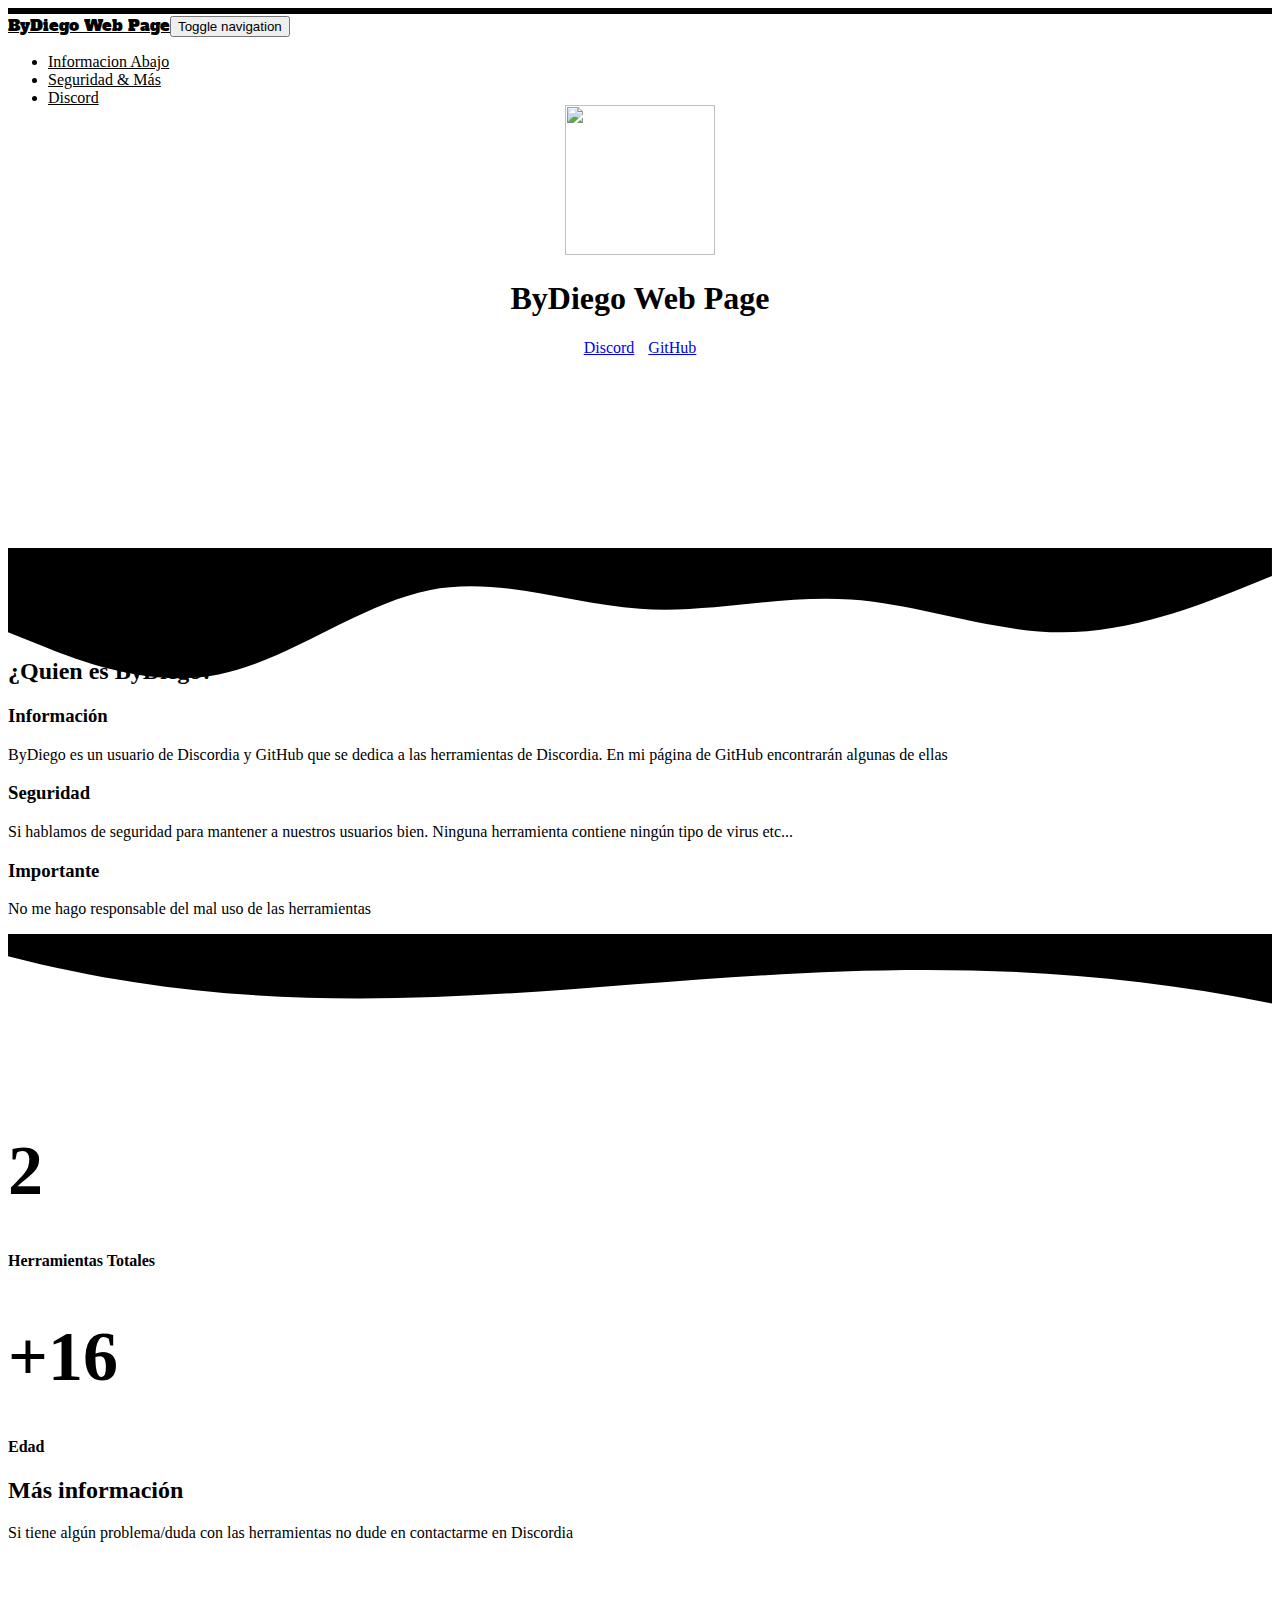
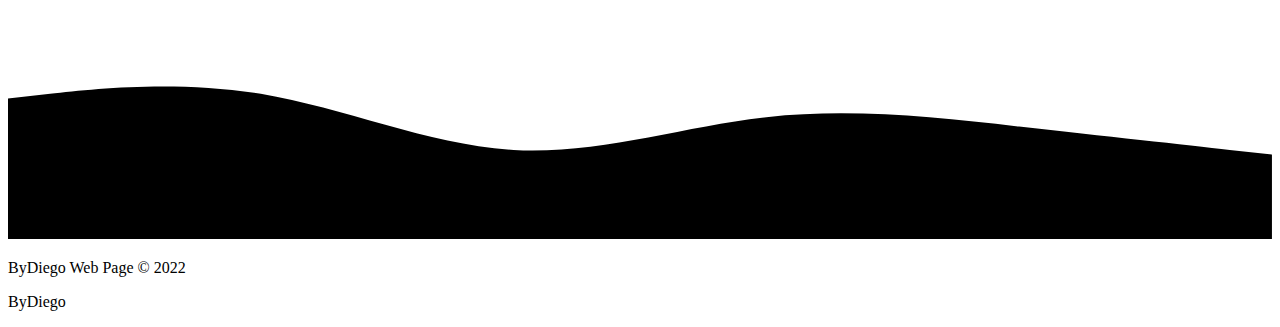
==== index.html @ 99a0ea3c "Create index.html" ====
<!DOCTYPE html>
<html>

<head>
    <meta charset="utf-8">
    <meta name="viewport" content="width=device-width, initial-scale=1.0, shrink-to-fit=no">
    <title>ByDiego Web Page</title>
    <meta name="description" content="ByDiego, repositorios en GitHub de herramientas de Discordia. Python, JavaScript & Más">
    <meta name="theme-color" content="#f54254">
    <link rel="icon" type="image/png" sizes="300x250" href="assets/img/superthumb.png">
    <link rel="stylesheet" href="assets/bootstrap/css/bootstrap.min.css">
    <link rel="stylesheet" href="https://fonts.googleapis.com/css?family=Alfa+Slab+One">
    <link rel="stylesheet" href="assets/fonts/font-awesome.min.css">
    <link rel="stylesheet" href="assets/fonts/ionicons.min.css">
    <link rel="stylesheet" href="https://cdnjs.cloudflare.com/ajax/libs/animate.css/3.5.2/animate.min.css">
    <link rel="stylesheet" href="assets/css/styles.css">
</head>

<body style="background-color: var(--background);">
    <div id="top" style="height: 12px;">
        <nav class="navbar navbar-light navbar-expand fixed-top" style="color: var(--main-color);border-top-width: 6px;border-top-style: solid;background: var(--background);">
            <div class="container-fluid"><a class="navbar-brand" href="#" style="color: var(--main-color);font-family: 'Alfa Slab One', cursive;">ByDiego Web Page</a><button data-toggle="collapse" class="navbar-toggler" data-target="#navcol-1"><span class="sr-only">Toggle navigation</span><span class="navbar-toggler-icon"></span></button>
                <div
                    class="collapse navbar-collapse" id="navcol-1">
                    <ul class="nav navbar-nav">
                        <li class="nav-item"><a class="nav-link active smoothScroll" href="#feature" style="color: var(--text-color);">Informacion Abajo</a></li>
                        <li class="nav-item"><a class="nav-link smoothScroll" href="#seguridad" style="color: var(--text-color);">Seguridad & Más</a></li>
                        <li class="nav-item"><a class="nav-link" href="#" style="color: var(--text-color);">Discord</a></li>
                    </ul>
            </div>
    </div>
    </nav>
    </div>
    <header class="d-xl-flex flex-column justify-content-xl-center align-items-xl-center" style="height: 418px;text-align: center;margin: 55px;"><img class="rounded" src="https://cdn.discordapp.com/attachments/933987210225676298/934420224030171136/superthumb.png" width="150" height="150" style="margin-top: 30px;">
        <h1 class="d-xl-flex justify-content-xl-start" style="color: var(--text-color);">ByDiego Web Page</h1>
        <p style="color: var(--secondary-text-color);"></p>
        <div class="tada animated"><div role="group" class="btn-group">    <a href="https://discord.gg/sCSTUXAu2Z" class="btn btn-primary shadow-none" type="button" style="margin: 5px;background-color: var(--main-color);border-color: var(--main-color);border-radius: 10px;">Discord</a>
	
	<a class="btn btn-primary smoothScroll shadow-none" role="button" style="margin: 5px;background-color: var(--main-color);border-color: var(--main-color);border-radius: 10px;"
        href="https://github.com/zByDiegoMT">GitHub</a></div></div>
    </header>
	    <div id="seguridad">
    <div id="Características" style="height: 90px;background: var(--secondary);"><div><svg xmlns="http://www.w3.org/2000/svg" viewBox="0 0 1440 320"><path fill="var(--background)" fill-opacity="1" d="M0,96L40,112C80,128,160,160,240,144C320,128,400,64,480,48C560,32,640,64,720,69.3C800,75,880,53,960,58.7C1040,64,1120,96,1200,96C1280,96,1360,64,1400,48L1440,32L1440,0L1400,0C1360,0,1280,0,1200,0C1120,0,1040,0,960,0C880,0,800,0,720,0C640,0,560,0,480,0C400,0,320,0,240,0C160,0,80,0,40,0L0,0Z"></path></svg></div></div>
    <div class="features-boxed" style="background: var(--secondary);">
        <div class="container" style="color: var(--main-color);">
            <div class="intro">
                <h2 class="text-center" style="color: var(--text-color);">¿Quien es ByDiego?</h2>
            </div>
            <div class="row justify-content-center features">
                <div class="col-sm-6 col-md-5 col-lg-4 item">
                    <div id="features" class="box" style="/*border-radius: 34px;*/"><i class="fa fa-bolt icon" style="color: var(--main-color);"></i>
                        <h3 class="name">Información</h3>
                        <p class="description" style="color: var(--secondary-text-color);">ByDiego es un usuario de Discordia y GitHub que se dedica a las herramientas de Discordia. En mi página de GitHub encontrarán algunas de ellas<br></p>
                    </div>
                </div>
                <div class="col-sm-6 col-md-5 col-lg-4 item">
                    <div id="features" class="box"><i class="fa fa-lock icon" style="color: var(--main-color);"></i>
                        <h3 class="name">Seguridad</h3>
                        <p class="description" style="color: var(--secondary-text-color);">Si hablamos de seguridad para mantener a nuestros usuarios bien. Ninguna herramienta contiene ningún tipo de virus etc...<br></p>
                    </div>
                </div>
                <div class="col-sm-6 col-md-5 col-lg-4 item">
                    <div id="features" class="box"><i class="fa fa-smile-o icon" style="color: var(--main-color);"></i>
                        <h3 class="name">Importante</h3>
                        <p class="description" style="color: var(--secondary-text-color);">No me hago responsable del mal uso de las herramientas<br></p>
                    </div>
                </div>
            </div>
        </div>
        <div></div>
    </div>
    <div style="background-color: var(--background);"><div style="height: 150px; overflow: hidden;" ><svg viewBox="0 0 500 150" preserveAspectRatio="none" style="height: 100%; width: 100%;"><path d="M-41.53,-9.56 C167.83,173.98 302.14,-60.89 534.09,89.10 L500.00,0.00 L0.00,0.00 Z" style="stroke: none; fill: var(--secondary);"></path></svg></div></div>
        <section>
		<div id="feature">
            <div class="container-fluid text-white">
                <div class="row row-cols-3 justify-content-center" style="color: var(--secondary-text-color);">
                    <div class="col-auto col-md-6 col-lg-4 text-center pb-5 pt-5 number-item love_counter">
                        <h1 class="love_count" style="font-size: 70px;"><strong>2</strong></h1>
                        <h4 style="color: var(--main-color);margin-top: -6px;">Herramientas Totales</h4>
                    </div>
                    <div class="col-auto col-lg-4 text-center align-self-center pb-5 pt-5 love_counter">
                        <h1 class="love_count" style="font-size: 70px;"><strong>+16</strong></h1>
                        <h4 style="color: var(--main-color);margin-top: -6px;">Edad</h4>
                    </div>
                </div>
            </div>
        </section><div class="container">
  <h2>Más información</h2>
  <p class="description" style="color: var(--secondary-text-color);">Si tiene algún problema/duda con las herramientas no dude en contactarme en Discordia<br></p>
  <div class="accordion">

<svg xmlns="http://www.w3.org/2000/svg" viewBox="0 0 1440 320"><path fill="var(--secondary)" fill-opacity="1" d="M0,160L48,154.7C96,149,192,139,288,154.7C384,171,480,213,576,218.7C672,224,768,192,864,181.3C960,171,1056,181,1152,192C1248,203,1344,213,1392,218.7L1440,224L1440,320L1392,320C1344,320,1248,320,1152,320C1056,320,960,320,864,320C768,320,672,320,576,320C480,320,384,320,288,320C192,320,96,320,48,320L0,320Z"></path></svg>
    <div class="footer-dark" style="background: var(--secondary);padding-top: 0px;padding-bottom: 0px;">
        <div class="container">
            <div class="row">
                <div class="col item social"><a class="smoothScroll" href="#top"><i class="icon ion-android-arrow-up"></i></a></div>
            </div>
            <p class="copyright" style="color: var(--text-color);">ByDiego Web Page © 2022</p>
            <p class="copyright" style="color: var(--text-color);padding: 0px;">
                <!Developed by&nbsp;<a href="ByDiego" style="color: var(--main-color);">ByDiego</a></p>
        </div>
    </div>
    <script src="assets/js/jquery.min.js"></script>
    <script src="assets/bootstrap/js/bootstrap.min.js"></script>
    <script src="assets/js/Counting.js"></script>
    <script src="assets/js/untitled.js"></script>
</body>

</html>
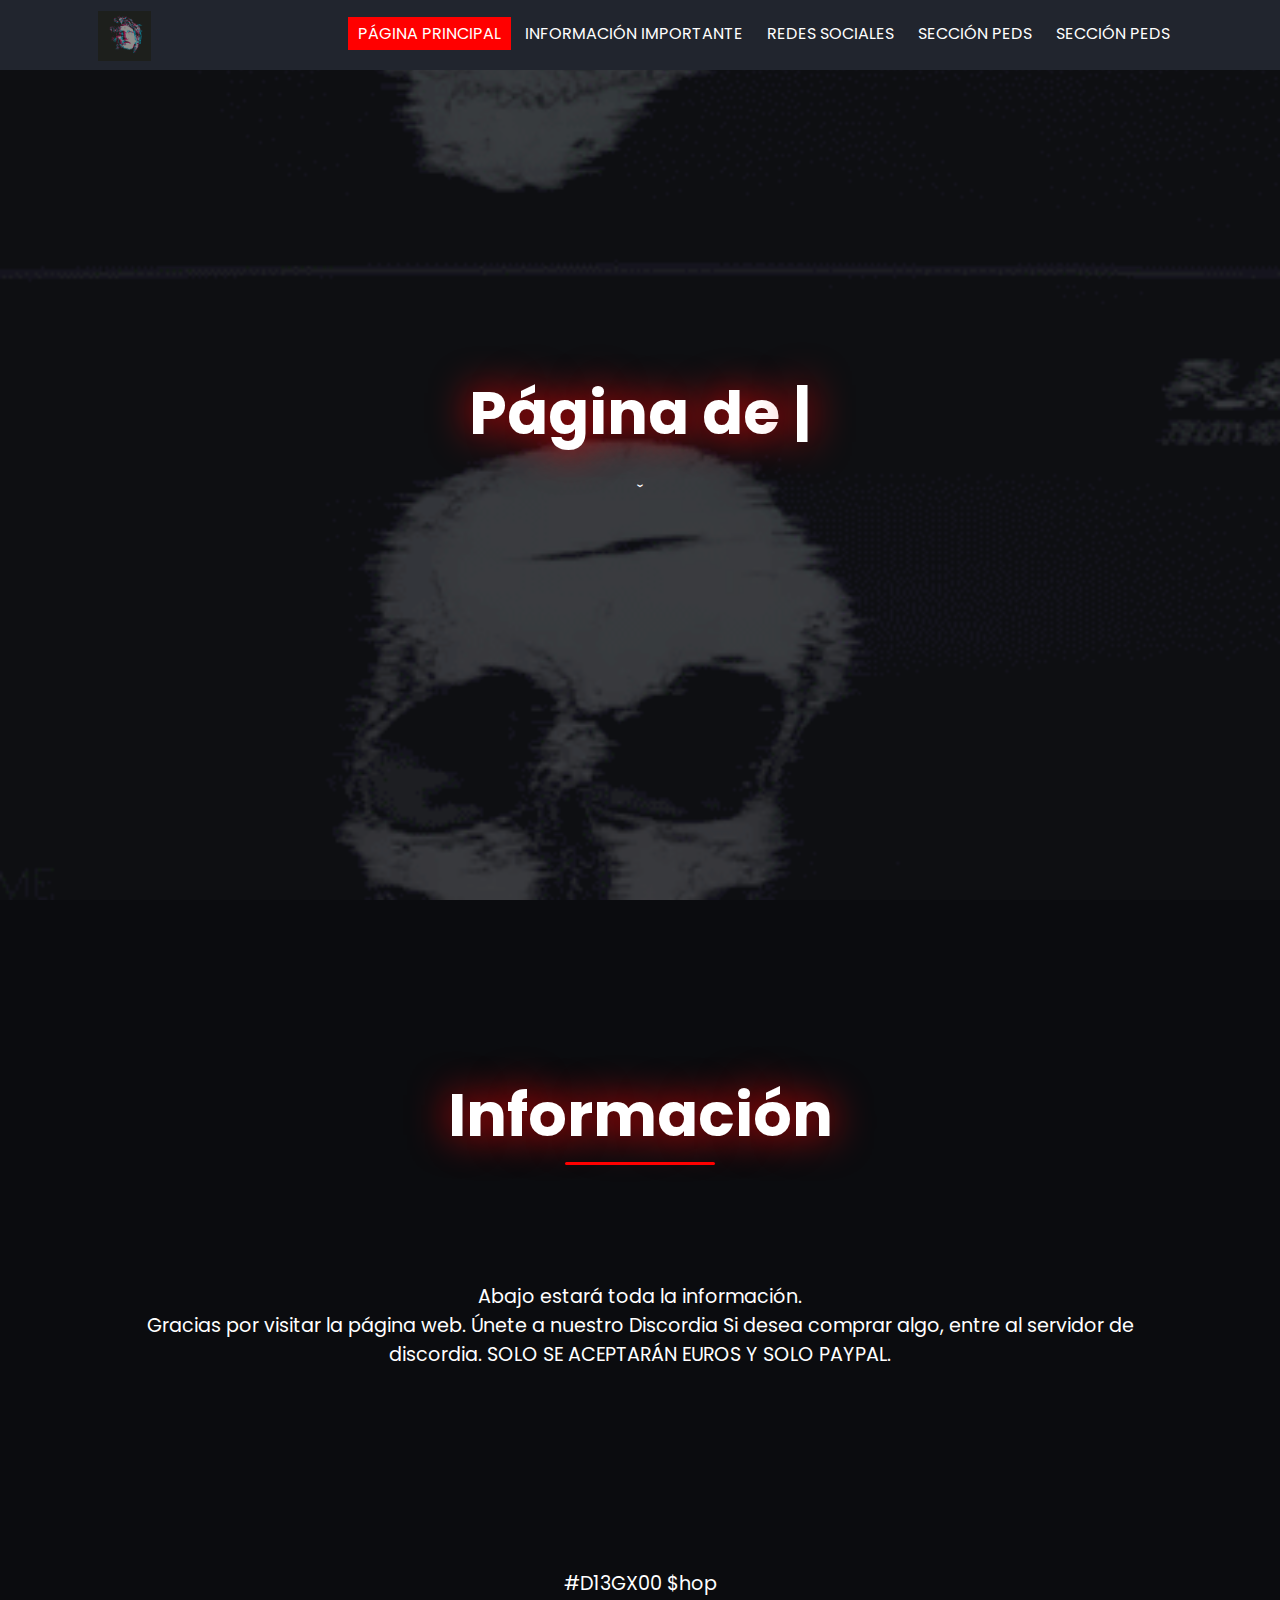
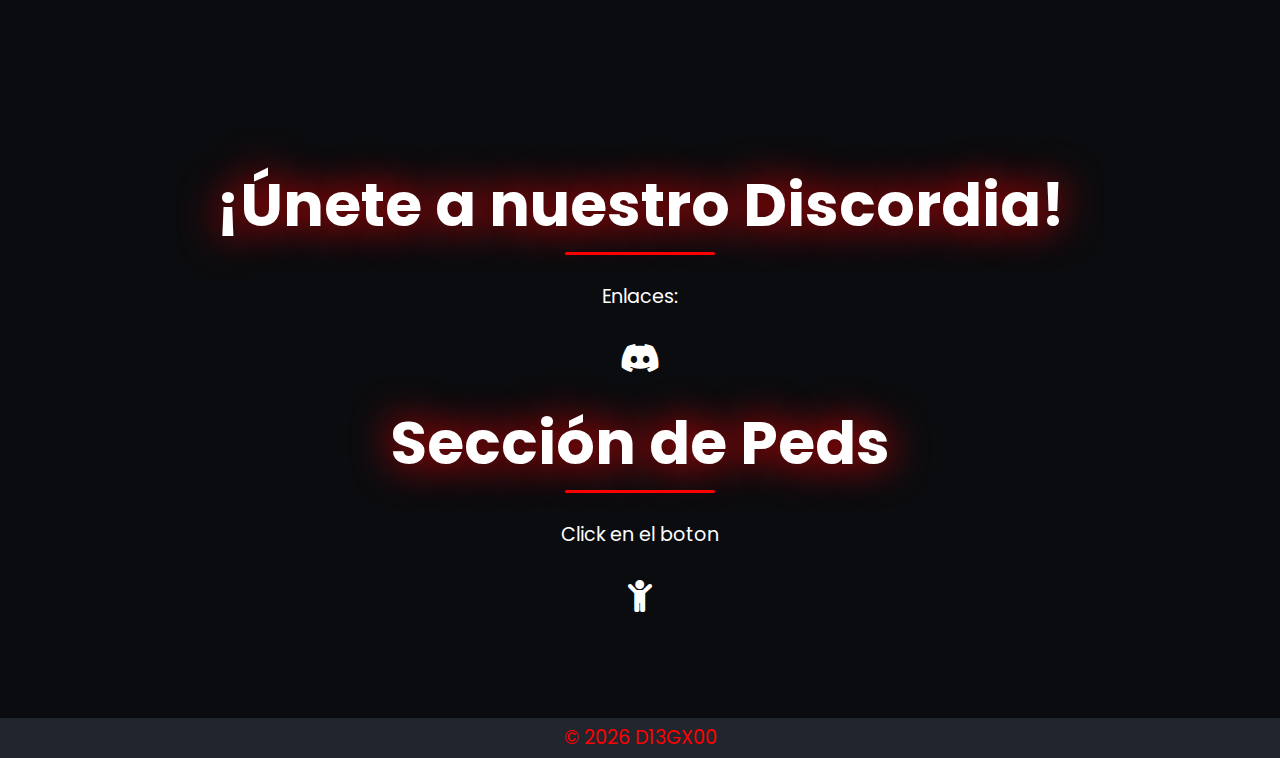
==== commit 8ddeb813: "Add files via upload" ====
--- a/index.html
+++ b/index.html
@@ -1,109 +1,124 @@
 <!DOCTYPE html>
 <html>
+  <head>
+      <meta charset="utf-8">
+      <meta name="viewport" content="width=device-width">
+      <meta http-equiv="X-UA-Compatible" content="ie=edge">
+	  <meta property="og:site_name" content="D13GX00">
+	  <meta property="og:title" content="D13GX00 - Página principal">
+	  <meta property="og:description" content="Bienvenidos a la página de D13GX00 $hop || Aqui venderemos cosas externas/internas de FiveM. Solo tenemos PEDS a la venta de momento.">
+	  <meta name="author" content="D13GX00">
+	  <meta name="theme-color" content="#000000">
+      <title>D13GX00 $hop</title>
+      <link href="style.css" rel="stylesheet" type="text/css" />
+      <link rel="stylesheet" href="https://use.fontawesome.com/releases/v5.13.0/css/all.css">
+      <link rel="icon" href="img/logo.png">
+      <script src="https://ajax.googleapis.com/ajax/libs/jquery/3.5.1/jquery.min.js"></script>
+      <script src="script.js"></script>
+  </head>
+    <body>
 
-<head>
-    <meta charset="utf-8">
-    <meta name="viewport" content="width=device-width, initial-scale=1.0, shrink-to-fit=no">
-    <title>ByDiego Web Page</title>
-    <meta name="description" content="ByDiego, repositorios en GitHub de herramientas de Discordia. Python, JavaScript & Más">
-    <meta name="theme-color" content="#f54254">
-    <link rel="icon" type="image/png" sizes="300x250" href="assets/img/superthumb.png">
-    <link rel="stylesheet" href="assets/bootstrap/css/bootstrap.min.css">
-    <link rel="stylesheet" href="https://fonts.googleapis.com/css?family=Alfa+Slab+One">
-    <link rel="stylesheet" href="assets/fonts/font-awesome.min.css">
-    <link rel="stylesheet" href="assets/fonts/ionicons.min.css">
-    <link rel="stylesheet" href="https://cdnjs.cloudflare.com/ajax/libs/animate.css/3.5.2/animate.min.css">
-    <link rel="stylesheet" href="assets/css/styles.css">
-</head>
+		<!------------------Header----------------->
+          
+	<header>
+		<a class="logo" href="#home">
+              <img src="img/logo.png" alt="Logo" />
+		</a>
+		<nav>	
+		 <ul class="nav-bar"><div class="bg"></div>
+			<li><a class="nav-link active" href="#home">Página principal</a></li>
+			<li><a class="nav-link" href="#projects">Información importante</a></li>
+			<li><a class="nav-link" href="#contact">Redes sociales</a></li>
+			<li><a class="nav-link" href="#peds">Sección Peds</a></li>
+			<li><a class="nav-link" href="#peds">Sección Peds</a></li>
+		 </ul>
+			
+			<div class="hamburger">
+				<div class="line1"></div>
+            <div class="line2"></div>
+				<div class="line3"></div>
+			</div>
+		</nav>
+	</header>
+	<main>
+	
+		<!-------------------Home------------------>
+	  <div id="home">
+		 <div class="filter"></div>
+		 <section class="intro">
+       
+    <div class="header-area">
+        <h3> <span class="animate"></span></h1>
+        </div>
 
-<body style="background-color: var(--background);">
-    <div id="top" style="height: 12px;">
-        <nav class="navbar navbar-light navbar-expand fixed-top" style="color: var(--main-color);border-top-width: 6px;border-top-style: solid;background: var(--background);">
-            <div class="container-fluid"><a class="navbar-brand" href="#" style="color: var(--main-color);font-family: 'Alfa Slab One', cursive;">ByDiego Web Page</a><button data-toggle="collapse" class="navbar-toggler" data-target="#navcol-1"><span class="sr-only">Toggle navigation</span><span class="navbar-toggler-icon"></span></button>
-                <div
-                    class="collapse navbar-collapse" id="navcol-1">
-                    <ul class="nav navbar-nav">
-                        <li class="nav-item"><a class="nav-link active smoothScroll" href="#feature" style="color: var(--text-color);">Informacion Abajo</a></li>
-                        <li class="nav-item"><a class="nav-link smoothScroll" href="#seguridad" style="color: var(--text-color);">Seguridad & Más</a></li>
-                        <li class="nav-item"><a class="nav-link" href="#" style="color: var(--text-color);">Discord</a></li>
-                    </ul>
-            </div>
-    </div>
-    </nav>
-    </div>
-    <header class="d-xl-flex flex-column justify-content-xl-center align-items-xl-center" style="height: 418px;text-align: center;margin: 55px;"><img class="rounded" src="https://cdn.discordapp.com/attachments/933987210225676298/934420224030171136/superthumb.png" width="150" height="150" style="margin-top: 30px;">
-        <h1 class="d-xl-flex justify-content-xl-start" style="color: var(--text-color);">ByDiego Web Page</h1>
-        <p style="color: var(--secondary-text-color);"></p>
-        <div class="tada animated"><div role="group" class="btn-group">    <a href="https://discord.gg/sCSTUXAu2Z" class="btn btn-primary shadow-none" type="button" style="margin: 5px;background-color: var(--main-color);border-color: var(--main-color);border-radius: 10px;">Discord</a>
-	
-	<a class="btn btn-primary smoothScroll shadow-none" role="button" style="margin: 5px;background-color: var(--main-color);border-color: var(--main-color);border-radius: 10px;"
-        href="https://github.com/zByDiegoMT">GitHub</a></div></div>
-    </header>
-	    <div id="seguridad">
-    <div id="Características" style="height: 90px;background: var(--secondary);"><div><svg xmlns="http://www.w3.org/2000/svg" viewBox="0 0 1440 320"><path fill="var(--background)" fill-opacity="1" d="M0,96L40,112C80,128,160,160,240,144C320,128,400,64,480,48C560,32,640,64,720,69.3C800,75,880,53,960,58.7C1040,64,1120,96,1200,96C1280,96,1360,64,1400,48L1440,32L1440,0L1400,0C1360,0,1280,0,1200,0C1120,0,1040,0,960,0C880,0,800,0,720,0C640,0,560,0,480,0C400,0,320,0,240,0C160,0,80,0,40,0L0,0Z"></path></svg></div></div>
-    <div class="features-boxed" style="background: var(--secondary);">
-        <div class="container" style="color: var(--main-color);">
-            <div class="intro">
-                <h2 class="text-center" style="color: var(--text-color);">¿Quien es ByDiego?</h2>
-            </div>
-            <div class="row justify-content-center features">
-                <div class="col-sm-6 col-md-5 col-lg-4 item">
-                    <div id="features" class="box" style="/*border-radius: 34px;*/"><i class="fa fa-bolt icon" style="color: var(--main-color);"></i>
-                        <h3 class="name">Información</h3>
-                        <p class="description" style="color: var(--secondary-text-color);">ByDiego es un usuario de Discordia y GitHub que se dedica a las herramientas de Discordia. En mi página de GitHub encontrarán algunas de ellas<br></p>
-                    </div>
-                </div>
-                <div class="col-sm-6 col-md-5 col-lg-4 item">
-                    <div id="features" class="box"><i class="fa fa-lock icon" style="color: var(--main-color);"></i>
-                        <h3 class="name">Seguridad</h3>
-                        <p class="description" style="color: var(--secondary-text-color);">Si hablamos de seguridad para mantener a nuestros usuarios bien. Ninguna herramienta contiene ningún tipo de virus etc...<br></p>
-                    </div>
-                </div>
-                <div class="col-sm-6 col-md-5 col-lg-4 item">
-                    <div id="features" class="box"><i class="fa fa-smile-o icon" style="color: var(--main-color);"></i>
-                        <h3 class="name">Importante</h3>
-                        <p class="description" style="color: var(--secondary-text-color);">No me hago responsable del mal uso de las herramientas<br></p>
-                    </div>
-                </div>
-            </div>
-        </div>
-        <div></div>
-    </div>
-    <div style="background-color: var(--background);"><div style="height: 150px; overflow: hidden;" ><svg viewBox="0 0 500 150" preserveAspectRatio="none" style="height: 100%; width: 100%;"><path d="M-41.53,-9.56 C167.83,173.98 302.14,-60.89 534.09,89.10 L500.00,0.00 L0.00,0.00 Z" style="stroke: none; fill: var(--secondary);"></path></svg></div></div>
-        <section>
-		<div id="feature">
-            <div class="container-fluid text-white">
-                <div class="row row-cols-3 justify-content-center" style="color: var(--secondary-text-color);">
-                    <div class="col-auto col-md-6 col-lg-4 text-center pb-5 pt-5 number-item love_counter">
-                        <h1 class="love_count" style="font-size: 70px;"><strong>2</strong></h1>
-                        <h4 style="color: var(--main-color);margin-top: -6px;">Herramientas Totales</h4>
-                    </div>
-                    <div class="col-auto col-lg-4 text-center align-self-center pb-5 pt-5 love_counter">
-                        <h1 class="love_count" style="font-size: 70px;"><strong>+16</strong></h1>
-                        <h4 style="color: var(--main-color);margin-top: -6px;">Edad</h4>
-                    </div>
-                </div>
-            </div>
-        </section><div class="container">
-  <h2>Más información</h2>
-  <p class="description" style="color: var(--secondary-text-color);">Si tiene algún problema/duda con las herramientas no dude en contactarme en Discordia<br></p>
-  <div class="accordion">
 
-<svg xmlns="http://www.w3.org/2000/svg" viewBox="0 0 1440 320"><path fill="var(--secondary)" fill-opacity="1" d="M0,160L48,154.7C96,149,192,139,288,154.7C384,171,480,213,576,218.7C672,224,768,192,864,181.3C960,171,1056,181,1152,192C1248,203,1344,213,1392,218.7L1440,224L1440,320L1392,320C1344,320,1248,320,1152,320C1056,320,960,320,864,320C768,320,672,320,576,320C480,320,384,320,288,320C192,320,96,320,48,320L0,320Z"></path></svg>
-    <div class="footer-dark" style="background: var(--secondary);padding-top: 0px;padding-bottom: 0px;">
-        <div class="container">
-            <div class="row">
-                <div class="col item social"><a class="smoothScroll" href="#top"><i class="icon ion-android-arrow-up"></i></a></div>
-            </div>
-            <p class="copyright" style="color: var(--text-color);">ByDiego Web Page © 2022</p>
-            <p class="copyright" style="color: var(--text-color);padding: 0px;">
-                <!Developed by&nbsp;<a href="ByDiego" style="color: var(--main-color);">ByDiego</a></p>
-        </div>
-    </div>
-    <script src="assets/js/jquery.min.js"></script>
-    <script src="assets/bootstrap/js/bootstrap.min.js"></script>
-    <script src="assets/js/Counting.js"></script>
-    <script src="assets/js/untitled.js"></script>
-</body>
+    <script src="typed.js"></script>
+      <script>
+          var typed = new Typed('.animate', {
+              strings: [
+                    "Página de Ventas D13GX00.",
+                    "Importante",
+		      "Si tiene alguna duda entra a nuestro servidor de Discordia.",
+			  "Te atenderemos lo más rápido posible. :)"
+              ],
+              typeSpeed: 50,
+              backSpeed: 10,
+              loop: false
+          });
+         
+      </script>
 
+		
+          <p>ˇ</p>
+          <div class="social-media">
+			 </div>
+			 
+		 </section> 
+	  </div>  	
+
+    <div id="projects">
+      <h3>	Información<hr></h3>
+      <p> Abajo estará toda la información.
+
+        
+	    <br>
+        
+      Gracias por visitar la página web. Únete a nuestro Discordia
+	      Si desea comprar algo, entre al servidor de discordia. SOLO SE ACEPTARÁN EUROS Y SOLO PAYPAL.</p>
+	    <p>#D13GX00 $hop</p>
+	 		 </section>
+	  </div> 
+
+		<!----------------Contact------------------>
+	  <div id="contact">
+		  <!------social media links------->
+		   <h3>¡Únete a nuestro Discordia!<hr></h3>
+		   <p>Enlaces:</p>
+		    <div class="social-media">
+			  <a href="https://discord.gg/C8gK6NPYTu" target="_blank"><i class='fab fa-discord'></i></a>
+
+		    </div>
+
+	<div id="peds">
+		   <h3>Sección de Peds<hr></h3>
+		   <p>Click en el boton</p>
+		    <div class="social-media">
+			  <a href="peds.html" target="_blank"><i class='fa fa-child'></i></a>
+        
+		  </div>
+		  </div>
+	</main>
+	  <footer class="copyright">
+<div>&copy;
+<span id="copyright"><script>document.getElementById('copyright').appendChild(document.createTextNode(new Date().getFullYear()))</script>
+</span>
+D13GX00 
+</div>
+  </footer>
+	  
+  </div>
+  </body>
 </html>
+
+
+
--- a/style.css
+++ b/style.css
@@ -0,0 +1,412 @@
+@import url('https://fonts.googleapis.com/css2?family=Poppins:wght@300&display=swap');
+
+:root{
+	--main-background: #0b0c0f;
+	--main-fonts-color: #fff;
+	--main-decor-color:#ff0000;
+    --main-header-background:#21252e;
+	--main-font-family: 'Poppins', sans-serif;
+}
+
+*{
+	margin: 0;
+	padding: 0;
+	scroll-behavior: smooth;
+}
+
+main{
+	padding: 0;
+	width: 100%;
+	height: 100%;
+	background: var(--main-background);
+}
+
+/*────────────────── 
+       header
+──────────────────*/
+
+header{
+	margin: 0 auto;
+	width: 100%;
+	height: 70px;
+	display: flex;
+    align-items: center; 
+	justify-content: space-around; 
+    background: transparent;
+	position: fixed;
+	top: 0;
+	transition: 0.3s;
+	z-index: 5;
+}
+.nav-show{
+	opacity: 0;
+}
+
+header:hover{
+	opacity: 1;
+	background: var(--main-header-background);
+}
+
+.logo img{
+	padding-top: 5px;
+	height: 50px;
+	cursor: pointer;
+}
+
+.nav-bar{
+	list-style:none;
+	position: relative;
+	display: inline-flex;
+}
+
+a.nav-link{
+	margin: 2px;
+	padding: 5px 10px;
+	text-decoration: none;
+	color: var(--main-fonts-color);
+	font-family: var(--main-font-family);
+	cursor: pointer;
+	text-transform: uppercase;
+}
+.active{
+	background: var(--main-decor-color);
+}
+
+.nav-link:hover {
+	color: #000000;
+    background: var(--main-decor-color);
+}
+
+/*──────────────────
+       home
+──────────────────*/
+
+#home{ 	
+	margin: auto;
+	height: 100vh;
+	color: var(--main-fonts-color);
+	display: flex;
+	flex-direction: column;
+	align-items: center;
+	justify-content: space-evenly;
+}
+
+#home .filter{
+	background: url('img/fondo.gif') no-repeat;
+	background-size: cover;
+	background-position:center;
+    position: absolute;
+    top: 0px;
+    bottom: 0;
+    left: 0;
+    right: 0;
+	opacity:.20;
+}  
+
+.intro {
+	text-align:center;
+    color: var(--main-fonts-color);
+	z-index: 1;
+	margin: auto;
+	padding: 20px;
+}
+
+.intro  p{
+    margin: 5px;
+	font-size:1.2rem;
+	font-family: var(--main-font-family);
+	text-align:center;
+}
+
+ h3{
+	padding-bottom: 15px;
+    letter-spacing: normal;
+    font-family: var(--main-font-family);
+	font-style: normal;
+	font-size: 60px;
+	color: var(--main-fonts-color);
+	text-shadow: 0px 0px 40px var(--main-decor-color);
+   text-align: center;
+}
+
+
+/*──────────────────
+    social media
+──────────────────*/
+
+.social-media{
+	padding: 10px;
+	display: flex;
+	position: center;
+    align-items: space-around;
+	justify-content:center;
+}
+
+.social-media a {
+    margin: 10px;
+    font-size: 2rem;
+    text-align:center;
+    display: inline-block;
+	color: var(--main-fonts-color);
+}
+
+.social-media a i{
+	cursor: pointer;
+}
+
+.social-media  a:hover {
+	color: var(--main-decor-color);
+	text-shadow: 0 0 50px var(--main-decor-color);
+}
+
+/*──────────────────
+      projects
+──────────────────*/
+
+#projects{
+	margin-top:100px;
+    height: 100%;
+	display: flex;
+	flex-direction: column;
+	align-items: center;
+    justify-content: center;
+	text-align:center;
+	color: var(--main-fonts-color);
+}
+#projects h3{
+    padding-top: 70px;
+}
+#projects p{
+	font-family: var(--main-font-family);
+	font-size:1.2rem;
+	padding: 100px;
+}
+
+.work{
+	display: flex; 
+	flex: 1;
+    flex-wrap: wrap;
+    justify-content:center;
+	align-items: center;
+	padding: 20px;
+}
+
+.card{
+	display: flex;
+	flex-direction: column;
+	margin: 20px;
+	width: 200px;
+	height:250px;
+	border-radius:12px;
+    background:var(--main-decor-color);
+}
+
+.card img{
+	width: 100%;
+	height:70%;
+	border-radius:10px 10px 0px 0px;
+}
+
+.card .work-content{
+	text-align: center;
+	padding: 10px 5px;
+	font-size: 1rem;
+	color: var(--main-fonts-color);
+	font-family: var(--main-font-family);
+	cursor: pointer;
+}
+
+.card a{
+	text-decoration: none;
+}
+
+.card .work-content:hover{
+    color:#202020;
+}
+
+.card:hover{
+	box-shadow: 0 0 1.5rem gray;
+}
+
+/*──────────────────
+      Contact
+──────────────────*/
+
+#contact{
+	margin: auto;
+	padding-bottom: 20px;
+	height: 600px;
+	display: flex;
+	flex-direction: column;
+	align-items: center;
+	justify-content: center;
+	color: var(--main-fonts-color);
+}
+	
+#contact p{
+	padding:10px;
+	text-align:center;
+	font-size:1.2rem;
+	font-family: var(--main-font-family);
+}
+
+/*────────────────── 
+       footer
+──────────────────*/
+
+footer {
+	width: 100%;
+	height: 100%;
+    background-color: var(--main-header-background);
+	font-family: var(--main-font-family)
+}
+
+.copyright {
+	color: #ff0000;
+	font-size: 1.2rem;
+	line-height: 40px;
+	text-align: center;
+}
+
+.copyright a{
+	color: #0b0c0f;
+	font-size: 1rem;
+	letter-spacing: 1px;
+    text-decoration: none;
+}
+
+.copyright a:hover{
+	color: var(--main-decor-color);
+}
+
+/*──── hr ─────*/
+
+hr {
+    background: var(--main-decor-color);
+	margin: 2px;
+	height: 3px;
+	width: 150px;
+    border-radius:5px;
+	border: hidden;
+	margin-inline-start: auto;
+    margin-inline-end: auto;
+}
+
+/*────────────────── 
+     Scrollbar
+──────────────────*/
+::-webkit-Scrollbar{
+    width: 5px; 
+	background: rgba(5,5,5,1);
+}
+::-webkit-Scrollbar-thumb{
+	border-radius: 10px;
+	background: var(--main-decor-color);
+	box-shadow: inset 0 0 20px var(--main-decor-color);
+}
+::-webkit-Scrollbar-track{
+	margin-top: 80px;
+	border-radius: 10px;
+}
+
+/*────────────────── 
+     hamburger
+──────────────────*/
+.hamburger {
+	display: none;
+}
+
+.hamburger div{
+	width: 30px;
+	height: 3px;
+	background: #dbdbdb;
+	margin: 5px;
+	transition:all 0.3s ease;
+}
+
+.toggle .line1{
+	transform: rotate(-45deg) translate(-5px,6px);
+}
+
+.toggle .line2{
+	opacity: 0;
+}
+
+.toggle .line3{
+	transform: rotate(45deg) translate(-5px,-6px);
+}
+
+@keyframes navLinkFade{
+	from{
+		opacity:0;
+		transform: translatex(50px);
+	}
+	to{
+		opacity: 1;
+		transform:translatex(0px);
+	}
+}
+
+/*────────────────── 
+    media queries
+──────────────────*/
+
+@media only screen and (max-width: 1484px) and (min-width: 1214px) {
+	.work{
+        padding:20px 20%;
+    }
+}
+@media only screen and (max-width: 1214px) and (min-width: 1000px) {
+	.work{
+        padding:20px 12%;
+    }
+}
+
+
+@media only screen and (max-width: 500px) {
+
+	#home, #projects, #contact{
+        overflow-x: hidden;
+	}
+	header{
+		background-color: var(--main-header-background);
+	}
+	.logo{
+		position:absolute;
+		top: 2px;
+		left: 30px;
+	}
+	.nav-show{
+		opacity: 1;
+	}	 
+	.nav-bar{
+		position:fixed;
+		top: 0px;
+		right:0;
+		width:60%;
+		height: 100vh;
+		display:flex;
+		flex-direction: column;
+		align-items: center;
+		justify-content:space-evenly;
+		background:var(--main-header-background);
+		transform:translatex(100%);
+		transition: transform 0.5s ease-in;
+		z-index: -1;
+	}
+	.hamburger{
+		position:absolute;
+		top: 17px;
+		right: 10%;
+		display: block;
+		cursor:pointer;
+		z-index: 5;
+	}	
+	.nav-bar li{
+		opacity:0;
+	}
+}
+
+.nav-active{
+	transform:translatex(0%);
+}
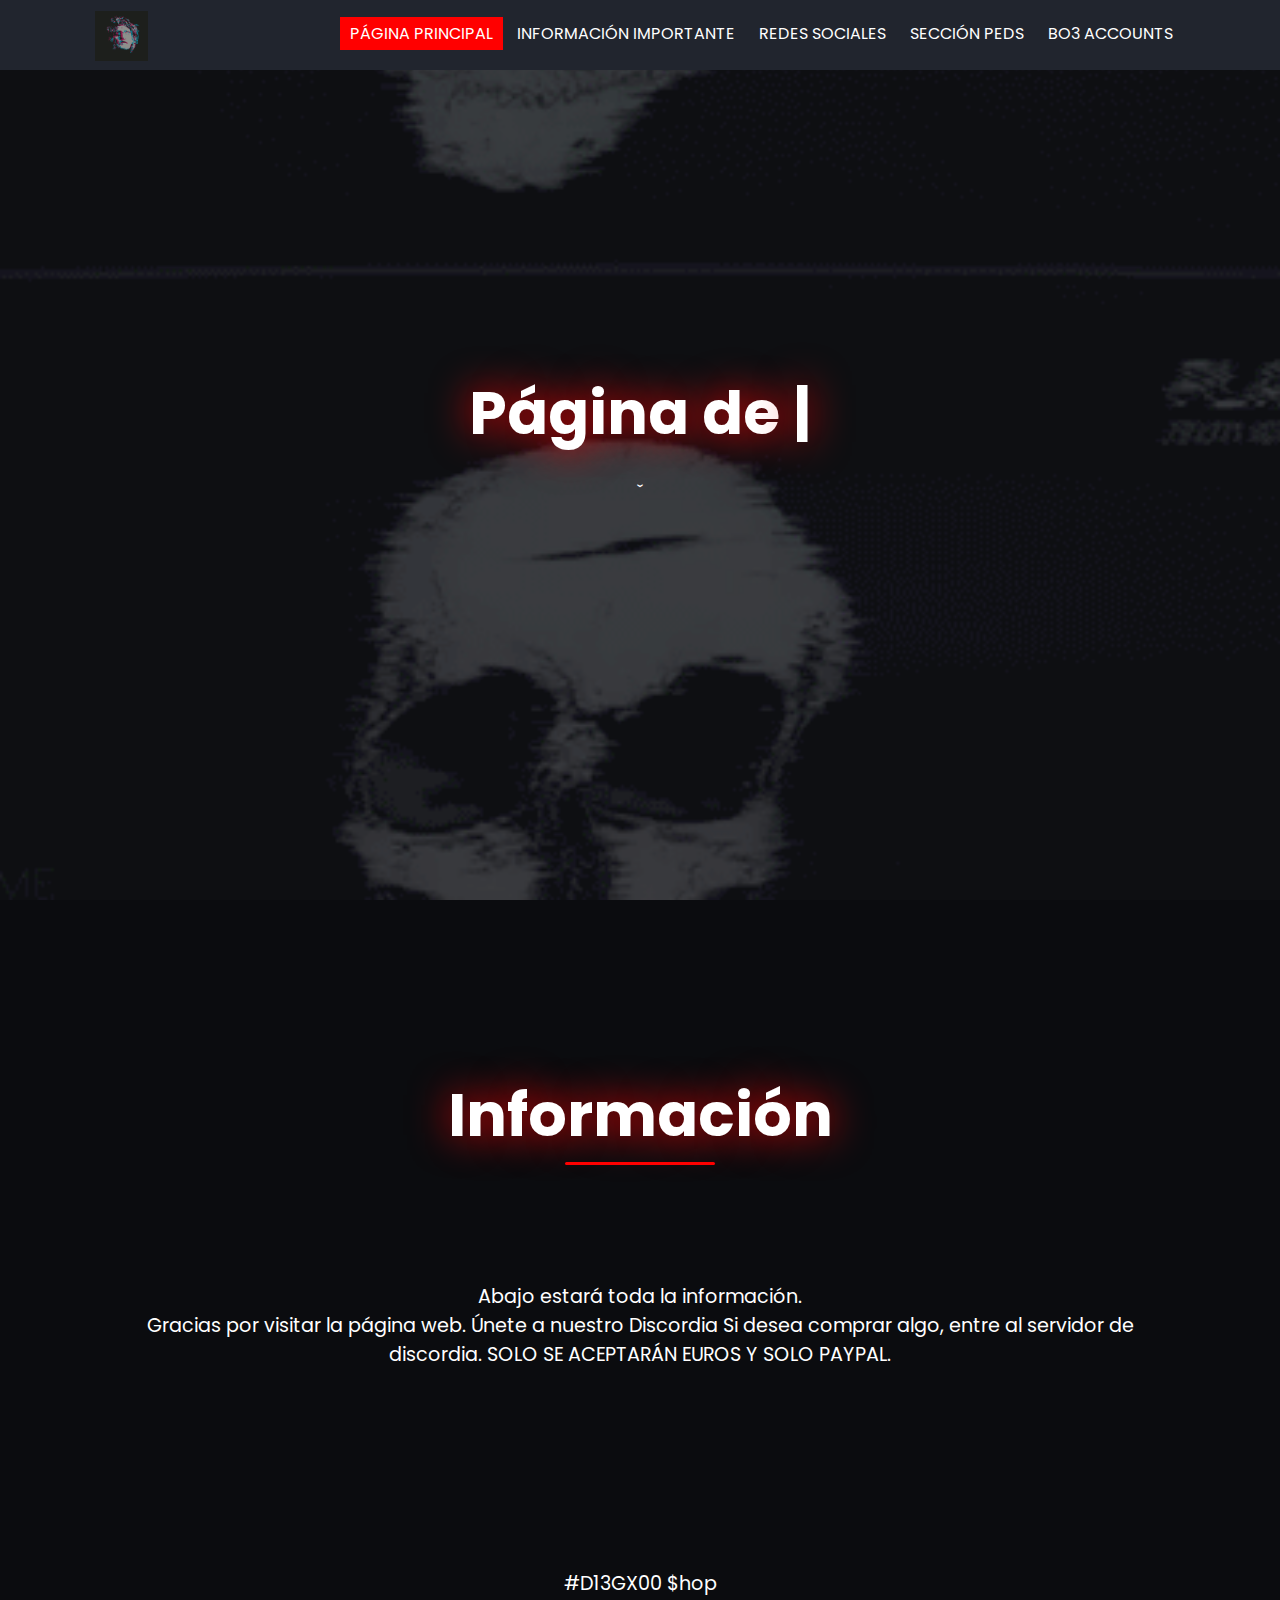
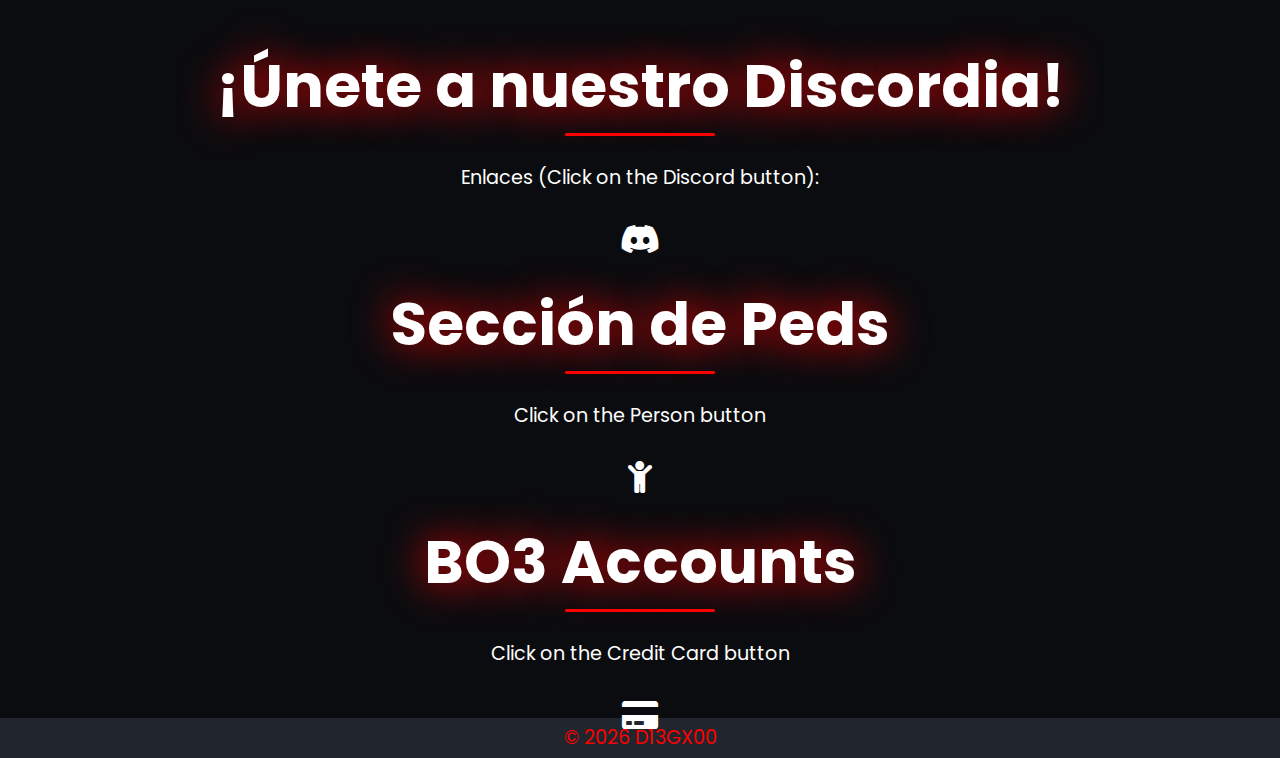
==== commit 0e647e6f: "Add files via upload" ====
--- a/index.html
+++ b/index.html
@@ -30,7 +30,7 @@
 			<li><a class="nav-link" href="#projects">Información importante</a></li>
 			<li><a class="nav-link" href="#contact">Redes sociales</a></li>
 			<li><a class="nav-link" href="#peds">Sección Peds</a></li>
-			<li><a class="nav-link" href="#peds">Sección Peds</a></li>
+			<li><a class="nav-link" href="#bo3">BO3 Accounts</a></li>
 		 </ul>
 			
 			<div class="hamburger">
@@ -93,20 +93,25 @@
 	  <div id="contact">
 		  <!------social media links------->
 		   <h3>¡Únete a nuestro Discordia!<hr></h3>
-		   <p>Enlaces:</p>
+		   <p>Enlaces (Click on the Discord button):</p>
 		    <div class="social-media">
-			  <a href="https://discord.gg/C8gK6NPYTu" target="_blank"><i class='fab fa-discord'></i></a>
+			  <a href="https://discord.gg/63EcQ93WFY" target="_blank"><i class='fab fa-discord'></i></a>
 
 		    </div>
 
 	<div id="peds">
 		   <h3>Sección de Peds<hr></h3>
-		   <p>Click en el boton</p>
+		   <p>Click on the Person button</p>
 		    <div class="social-media">
 			  <a href="peds.html" target="_blank"><i class='fa fa-child'></i></a>
         
 		  </div>
-		  </div>
+		  
+	<div id="bo3">
+		   <h3>BO3 Accounts<hr></h3>
+		   <p>Click on the Credit Card button</p>
+		    <div class="social-media">
+			  <a href="bo3.html" target="_blank"><i class='fa fa-credit-card'></i></a>
 	</main>
 	  <footer class="copyright">
 <div>&copy;
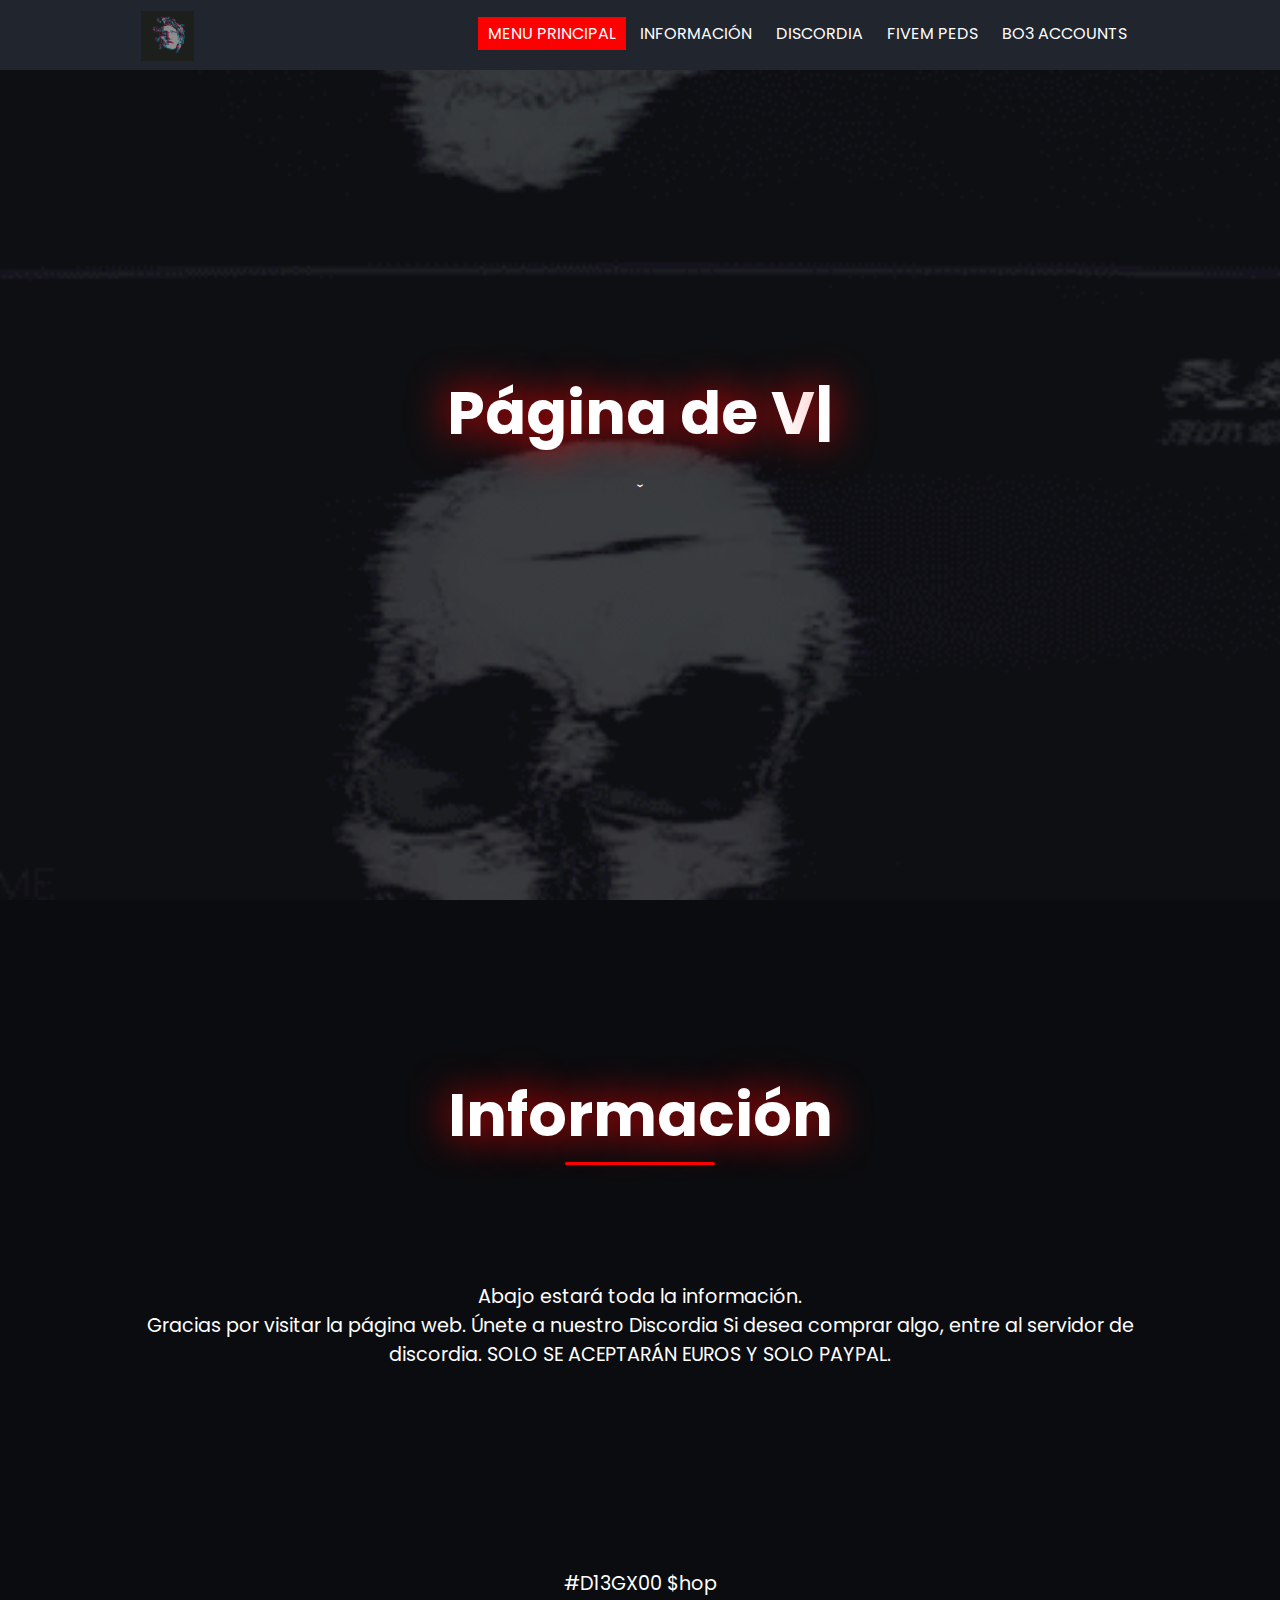
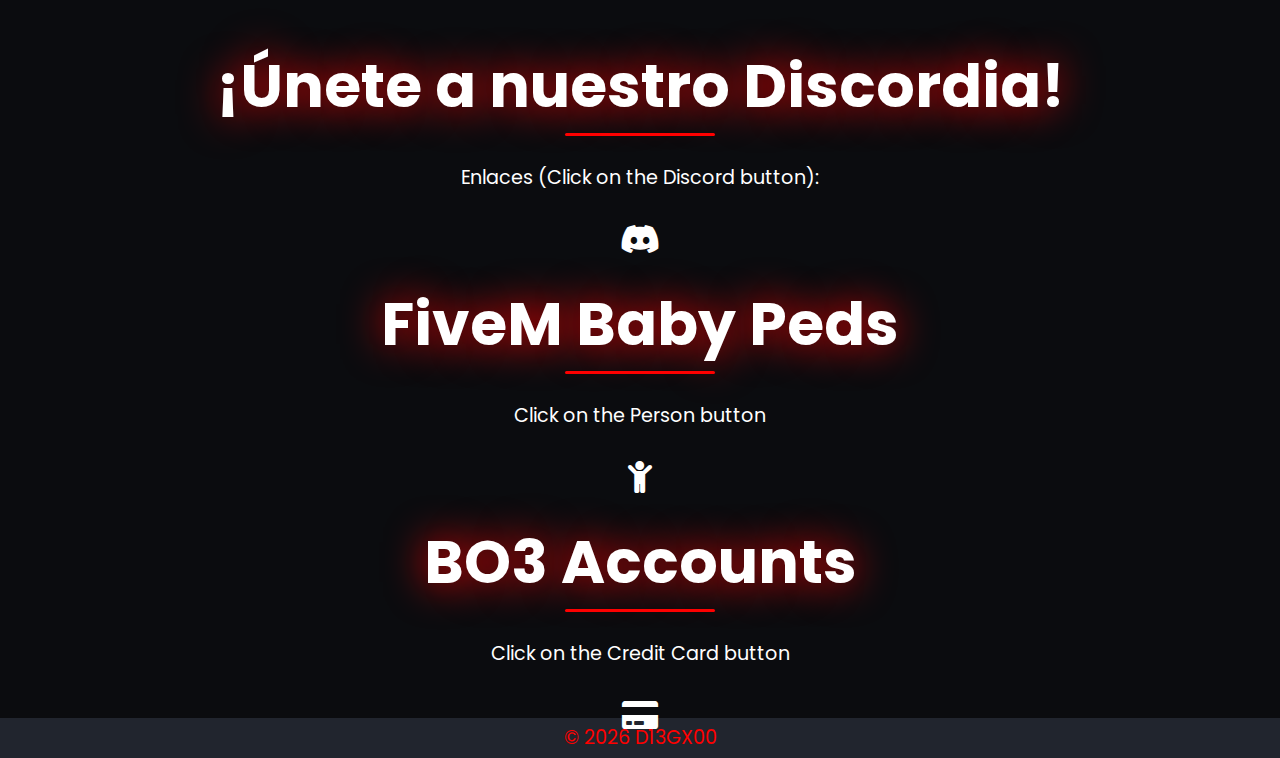
==== commit 99838c5a: "Update index.html" ====
--- a/index.html
+++ b/index.html
@@ -26,10 +26,10 @@
 		</a>
 		<nav>	
 		 <ul class="nav-bar"><div class="bg"></div>
-			<li><a class="nav-link active" href="#home">Página principal</a></li>
-			<li><a class="nav-link" href="#projects">Información importante</a></li>
-			<li><a class="nav-link" href="#contact">Redes sociales</a></li>
-			<li><a class="nav-link" href="#peds">Sección Peds</a></li>
+			<li><a class="nav-link active" href="#home">Menu Principal</a></li>
+			<li><a class="nav-link" href="#projects">Información</a></li>
+			<li><a class="nav-link" href="#contact">Discordia</a></li>
+			<li><a class="nav-link" href="#peds">FiveM Peds</a></li>
 			<li><a class="nav-link" href="#bo3">BO3 Accounts</a></li>
 		 </ul>
 			
@@ -100,7 +100,7 @@
 		    </div>
 
 	<div id="peds">
-		   <h3>Sección de Peds<hr></h3>
+		   <h3>FiveM Baby Peds<hr></h3>
 		   <p>Click on the Person button</p>
 		    <div class="social-media">
 			  <a href="peds.html" target="_blank"><i class='fa fa-child'></i></a>
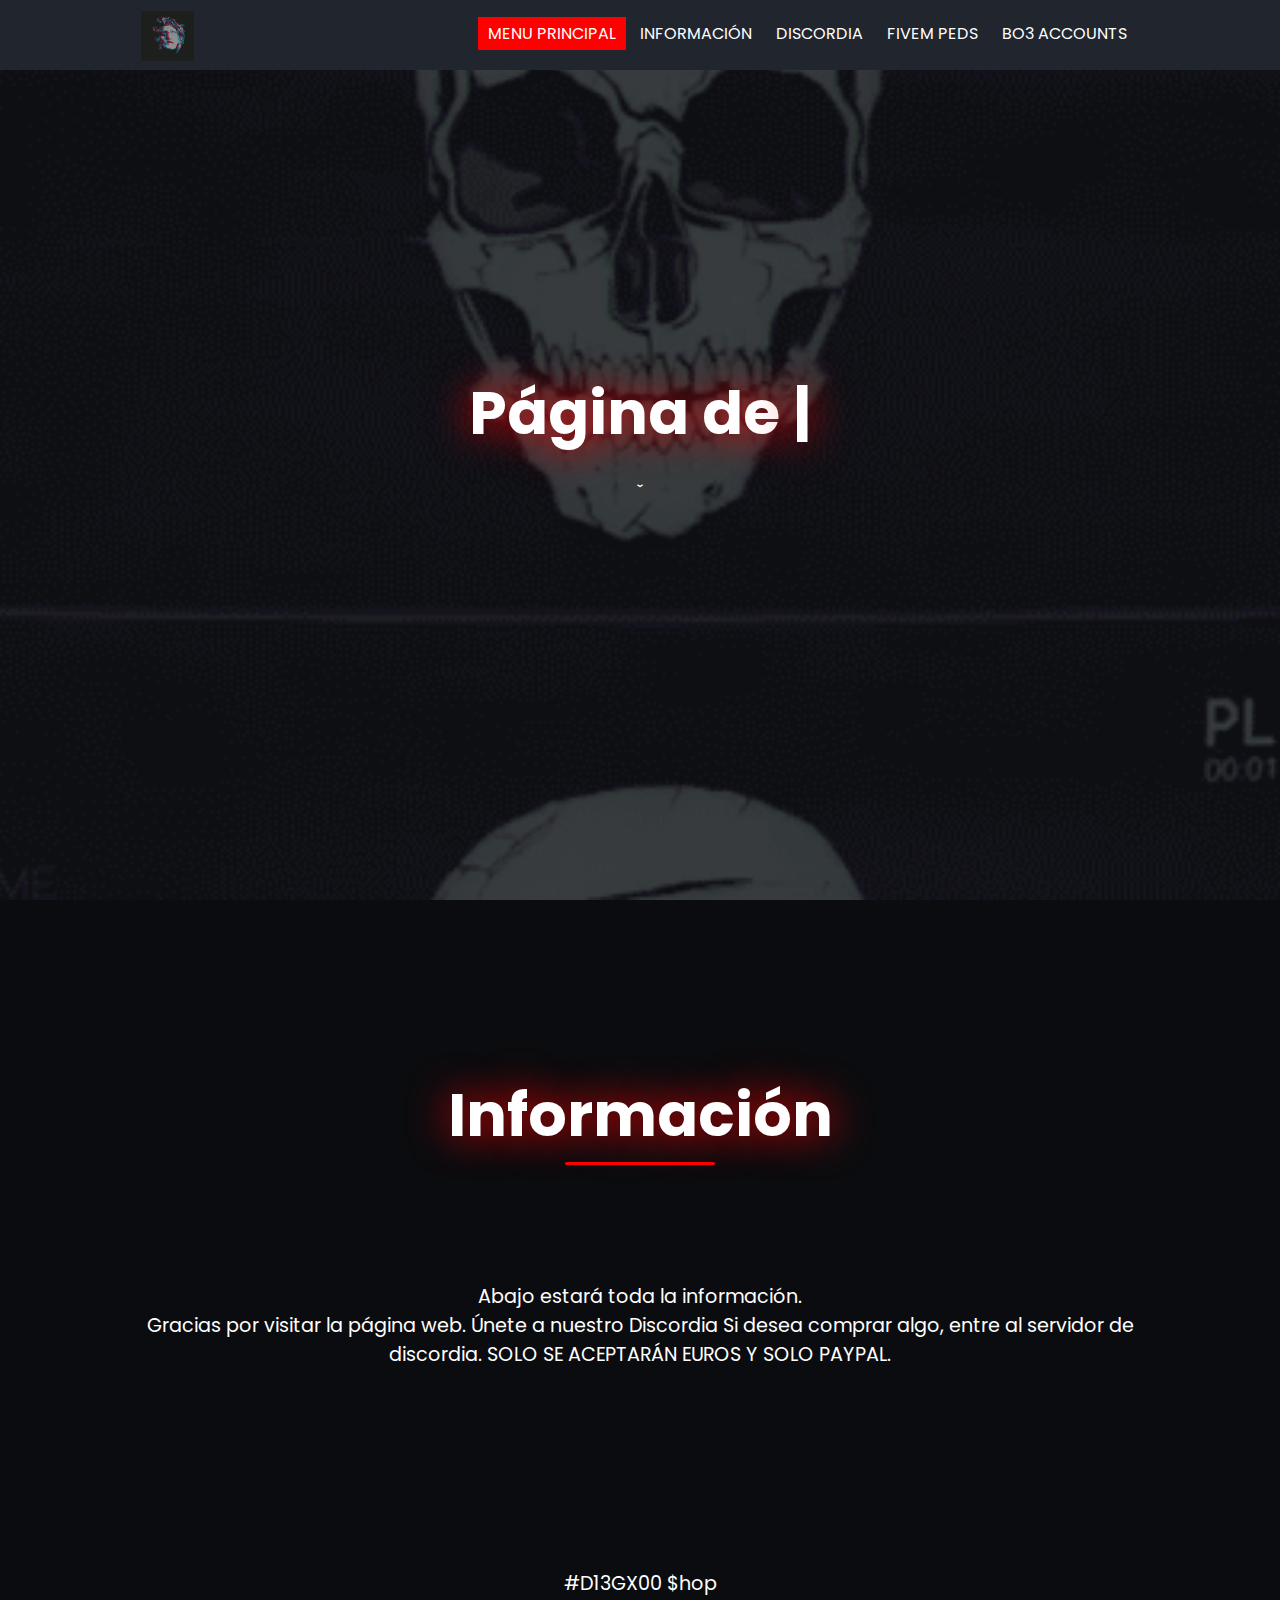
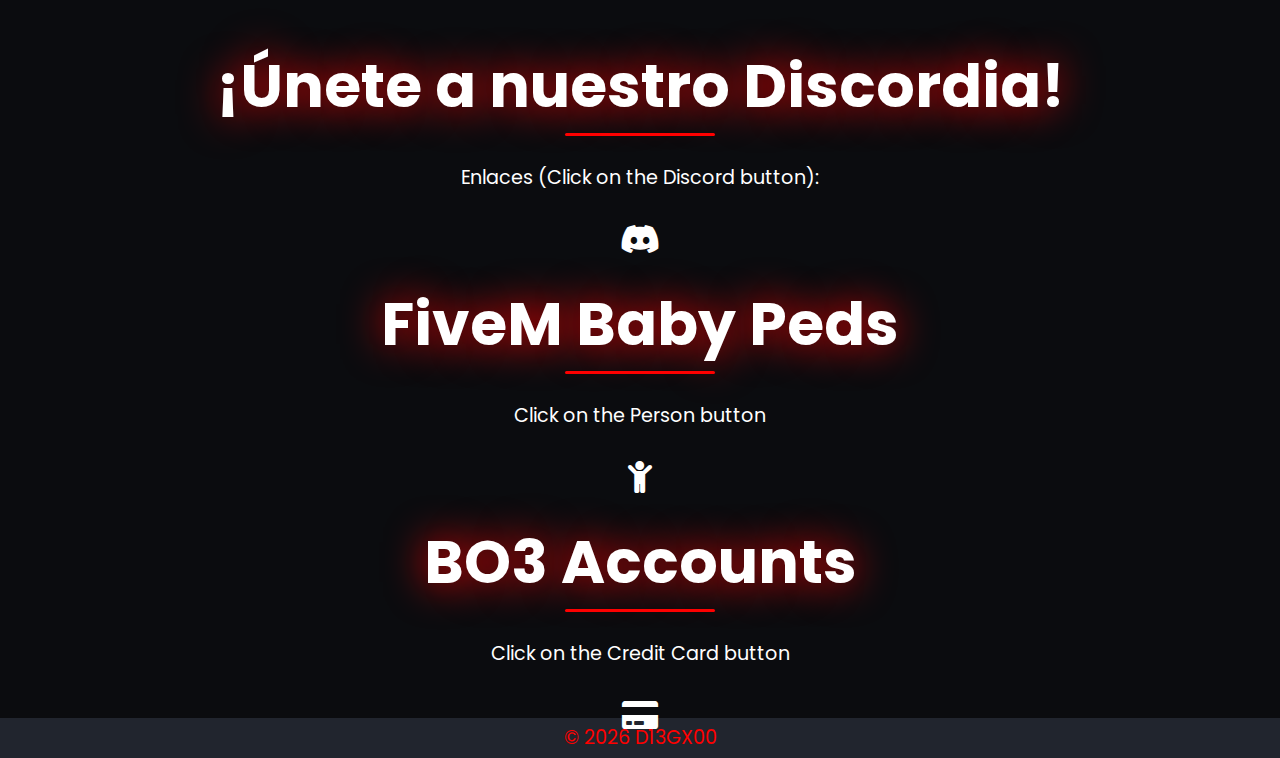
==== commit 090fff5c: "Update index.html" ====
--- a/index.html
+++ b/index.html
@@ -6,7 +6,7 @@
       <meta http-equiv="X-UA-Compatible" content="ie=edge">
 	  <meta property="og:site_name" content="D13GX00">
 	  <meta property="og:title" content="D13GX00 - Página principal">
-	  <meta property="og:description" content="Bienvenidos a la página de D13GX00 $hop || Aqui venderemos cosas externas/internas de FiveM. Solo tenemos PEDS a la venta de momento.">
+	  <meta property="og:description" content="Bienvenidos a la página de D13GX00 $hop || Aqui venderemos cosas externas/internas de FiveM. Solo tenemos Baby Peds de FiveM y Cuentas de BO3 a la venta de momento.">
 	  <meta name="author" content="D13GX00">
 	  <meta name="theme-color" content="#000000">
       <title>D13GX00 $hop</title>
